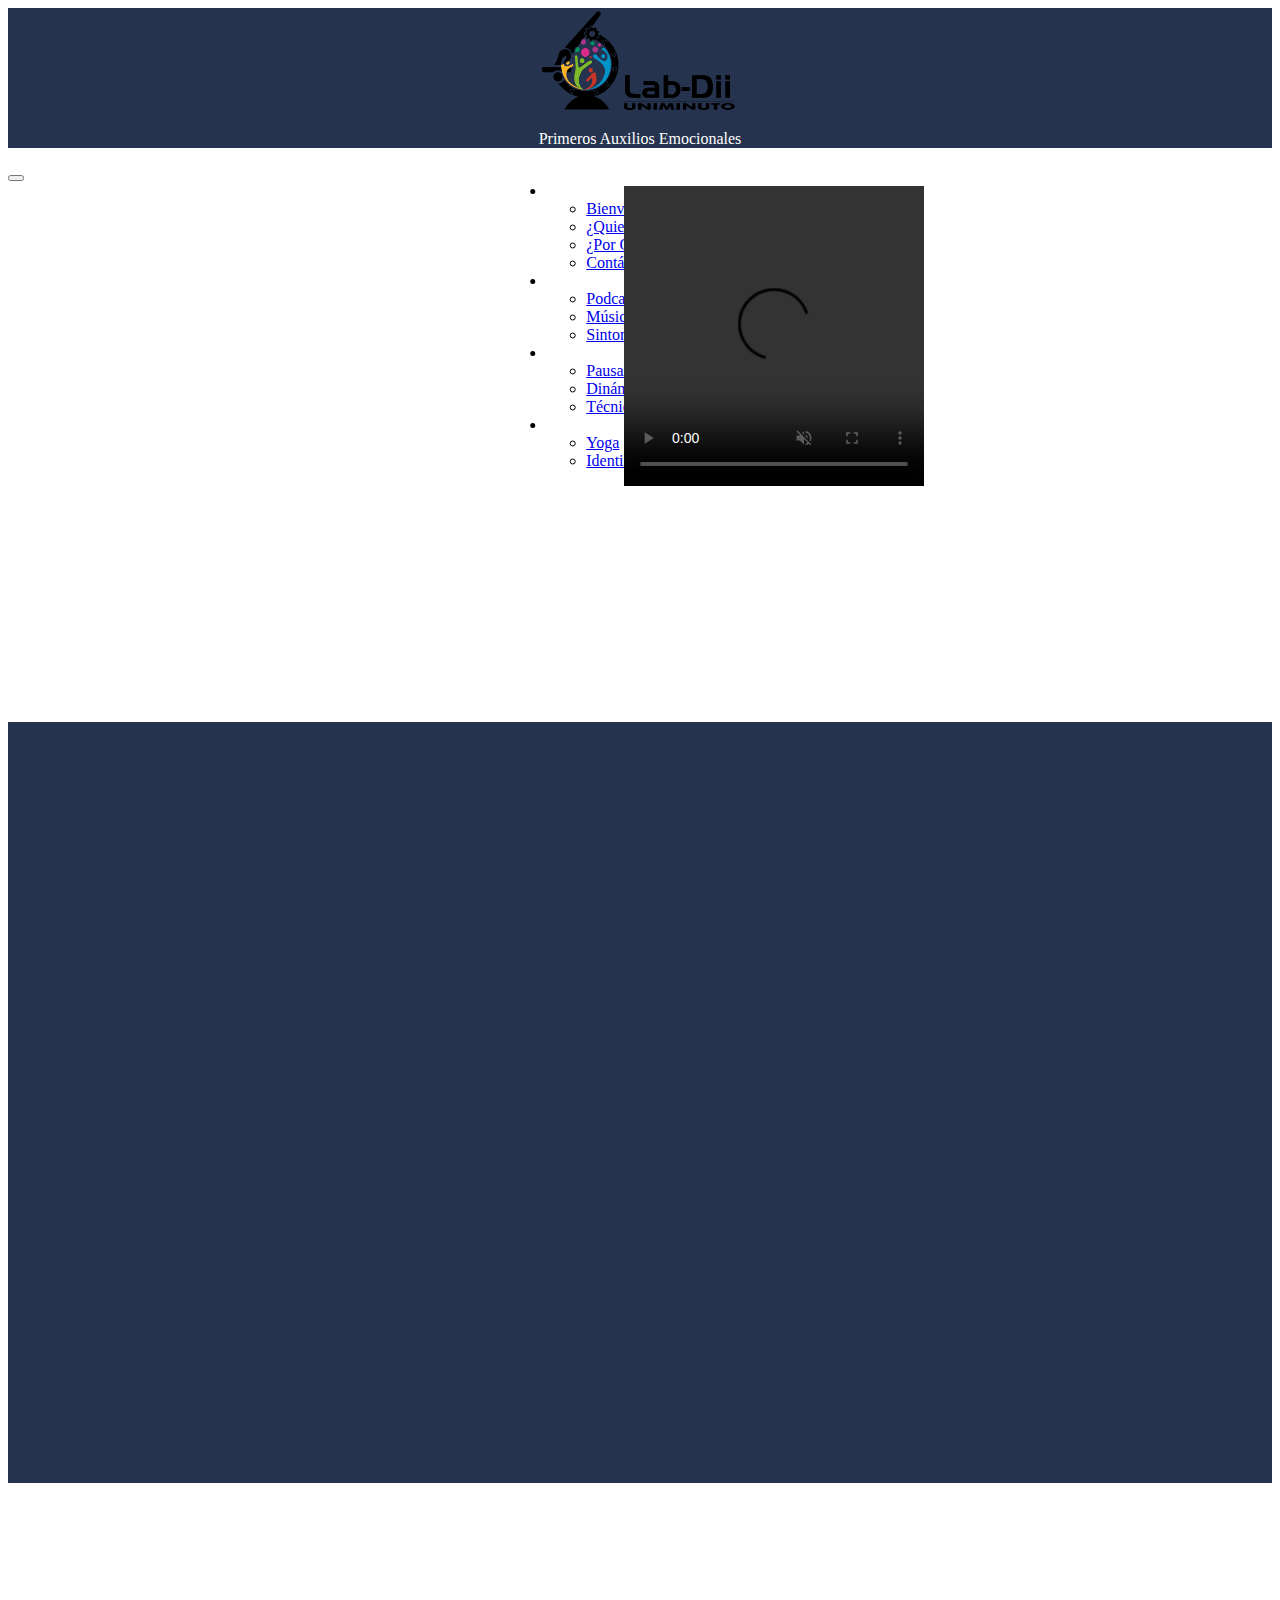
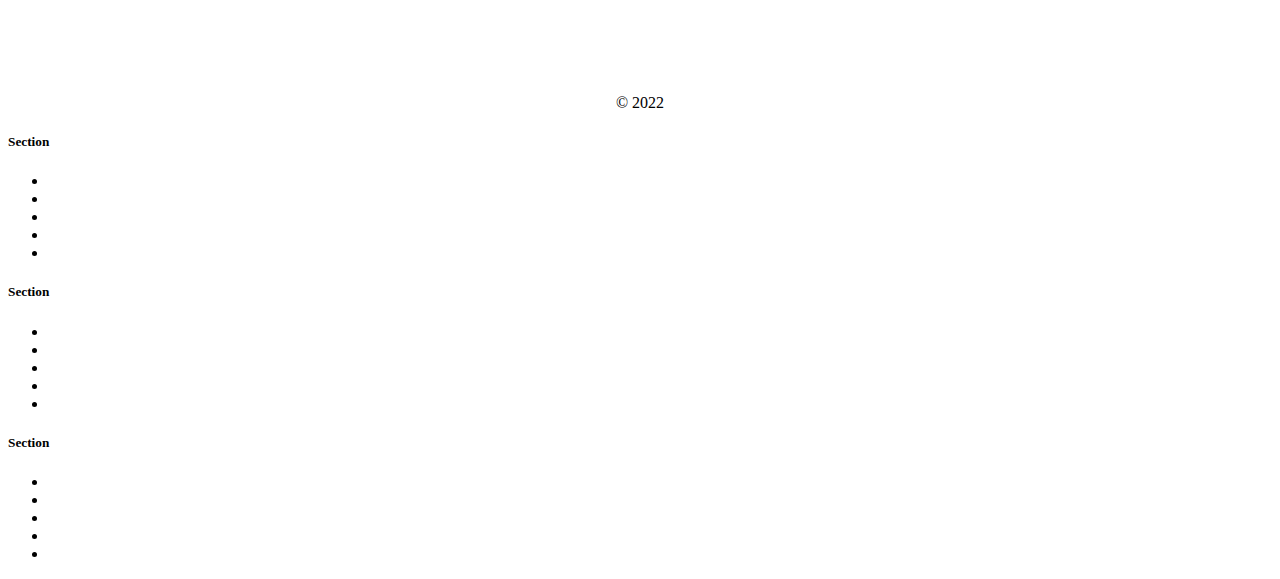
==== index.html @ 8271fe2d "implementación aos" ====
<!DOCTYPE html>
<html lang="en">

<head>

    <link rel="stylesheet" href="">
    <link rel="stylesheet" href="https://cdn.jsdelivr.net/npm/bootstrap@5.3.2/dist/css/bootstrap.min.css"
        integrity="sha384-T3c6CoIi6uLrA9TneNEoa7RxnatzjcDSCmG1MXxSR1GAsXEV/Dwwykc2MPK8M2HN" crossorigin="anonymous">
    <link href="https://unpkg.com/aos@2.3.1/dist/aos.css" rel="stylesheet">


    <meta charset="UTF-8">
    <meta name="viewport" content="width=device-width, initial-scale=1.0">

    <link rel="stylesheet" type="text/css" href="src/css/style.css">

    <title>Primeros Auxilios Emocionales</title>

</head>

<body>

    <!-- NavBar -->

    <nav class="navbar navbar-expand-lg bg-body-tertiary">
        <div class="container-fluid">

            <div class="container">
                <div class="row justify-content-center">
                    <a class="navbar-brand" href="#">
                        <img class="center" src="src/img/Logo.png" alt="PrimeroAuxiliosEmocionales">
                    </a>
                    <p class="navbar-brand">Primeros Auxilios Emocionales </p>
                </div>
            </div>

            <button class="navbar-toggler" type="button" data-bs-toggle="collapse"
                data-bs-target="#navbarSupportedContent" aria-controls="navbarSupportedContent" aria-expanded="false"
                aria-label="Toggle navigation">
                <span class="navbar-toggler-icon"></span>
            </button>


            <div class="collapse navbar-collapse" id="navbarSupportedContent">
                <ul class="navbar-nav me-auto mb-2 mb-lg-0">
                    <li class="nav-item dropdown">
                        <a class="nav-link dropdown-toggle" href="#" role="button" data-bs-toggle="dropdown"
                            aria-expanded="false">
                            Inicio
                        </a>
                        <ul class="dropdown-menu">
                            <li><a class="dropdown-item" href="#">Bienvenidos</a></li>
                            <li><a class="dropdown-item" href="#">¿Quienes Somos?</a></li>
                            <li><a class="dropdown-item" href="#">¿Por Qué?</a></li>
                            <li><a class="dropdown-item" href="#">Contáctenos</a></li>

                        </ul>
                    </li>

                    <li class="nav-item dropdown">
                        <a class="nav-link dropdown-toggle" href="#" role="button" data-bs-toggle="dropdown"
                            aria-expanded="false">
                            Terapia
                        </a>
                        <ul class="dropdown-menu">
                            <li><a class="dropdown-item" href="#">Podcats</a></li>
                            <li><a class="dropdown-item" href="#">Música</a></li>
                            <li><a class="dropdown-item" href="#">Sintonice su Emoción</a></li>
                        </ul>
                    </li>

                    <li class="nav-item dropdown">
                        <a class="nav-link dropdown-toggle" href="#" role="button" data-bs-toggle="dropdown"
                            aria-expanded="false">
                            Terapia Corporal
                        </a>
                        <ul class="dropdown-menu">
                            <li><a class="dropdown-item" href="#">Pausas Activas</a></li>
                            <li><a class="dropdown-item" href="#">Dinámicas Pedagógicas</a></li>
                            <li><a class="dropdown-item" href="#">Técnicas de relajación</a></li>
                        </ul>
                    </li>

                    <li class="nav-item dropdown">
                        <a class="nav-link dropdown-toggle" href="#" role="button" data-bs-toggle="dropdown"
                            aria-expanded="false">
                            Terapia Espiritual
                        </a>
                        <ul class="dropdown-menu">
                            <li><a class="dropdown-item" href="#">Yoga</a></li>
                            <li><a class="dropdown-item" href="#">Identificando mis Emociones</a></li>
                        </ul>
                    </li>
                </ul>
                <!-- <form class="d-flex" role="search">
                    <input class="form-control me-2" type="search" placeholder="Search" aria-label="Search">
                    <button class="btn btn-outline-success" type="submit">Search</button>
                </form> -->
            </div>
        </div>
    </nav>

    <!-- NavBar -->


    <!-- Banner -->


    <div class="row" id="sectionVideoHome">
        <div class="col-md-12">
            <video id="video" class="video1" autoplay muted controls loop class="d-block w-100">
                <source src="src/videos/VideoSalud.mp4" type="video/mp4">
            </video>
        </div>
    </div>


    <div class="row" id="sectionQuienesSomos">
        <div class="col-md-12">
            <h2 data-aos="fade-left" data-aos-offset="300" data-aos-easing="ease-in-sine" data-aos-duration="1500">
                ¿Quienes somos?
            </h2>
            <p data-aos="fade-right" data-aos-offset="300" data-aos-easing="ease-in-sine" data-aos-duration="2000">
                Lorem Ipsum es simplemente el texto de relleno de las imprentas y archivos de texto. Lorem Ipsum ha
                sido
                el texto de relleno estándar de las industrias desde el año 1500, cuando un impresor (N. del T.
                persona
                que se dedica a la imprenta) desconocido usó una galería de textos y los mezcló de tal manera que
                logró
                hacer un libro de textos especimen. No sólo sobrevivió 500 años, sino que tambien ingresó como texto
                de
                relleno en documentos electrónicos, quedando esencialmente igual al original. Fue popularizado en
                los
                60s con la creación de las hojas "Letraset", las cuales contenian pasajes de Lorem Ipsum, y más
                recientemente con software de autoedición, como por ejemplo Aldus PageMaker, el cual incluye
                versiones
                de Lorem Ipsum
            </p>
        </div>

    </div>
    <div class="row" id="seccionNormativaParticipantes">

        <div class="col-md-6" id="sectionNormatividad">
            <h2 data-aos="fade-left" data-aos-offset="300" data-aos-easing="ease-in-sine" data-aos-duration="1500">
                Normatividad</h2>
            <p data-aos="fade-left" data-aos="fade-left" data-aos-offset="300" data-aos-easing="ease-in-sine"
                data-aos-duration="2000">
                Lorem Ipsum es simplemente el texto de relleno de las imprentas y archivos de texto. Lorem Ipsum ha
                sido
                el texto de relleno estándar de las industrias desde el año 1500, cuando un impresor (N. del T.
                persona
                que se dedica a la imprenta) desconocido usó una galería de textos y los mezcló de tal manera que
                logró
                hacer un libro de textos especimen. No sólo sobrevivió 500 años, sino que tambien ingresó como texto
                de
                relleno en documentos electrónicos, quedando esencialmente igual al original. Fue popularizado en
                los
                60s con la creación de las hojas "Letraset", las cuales contenian pasajes de Lorem Ipsum, y más
                recientemente con software de autoedición, como por ejemplo Aldus PageMaker, el cual incluye
                versiones
                de Lorem Ipsum
            </p>
        </div>



        <div class="col-md-6" id="sectionParticipantes">
            <h2 data-aos="fade-right" data-aos-offset="300" data-aos-easing="ease-in-sine" data-aos-duration="1500">
                Participantes</h2>
            <div id="carouselExampleControls" class="carousel" data-aos="fade-right" data-aos-offset="300"
                data-aos-easing="ease-in-sine" data-aos-duration="2000">
                <div class="carousel-inner">
                    <div class="carousel-item active">
                        <div class="card">
                            <div class="img-wrapper"><img src="src/img/LunaSalome.jpeg" class="d-block w-100" alt="...">
                            </div>
                            <div class="card-body">
                                <h5 class="card-title">Luna Salomé García Reyes</h5>
                                <p class="card-text">Some quick example text to build on the card title and make up
                                    the
                                    bulk of the
                                    card's content.</p>
                                <a href="#" class="btn btn-primary">Conóceme.</a>
                            </div>
                        </div>
                    </div>
                    <div class="carousel-item">
                        <div class="card">
                            <div class="img-wrapper"><img src="src/img/Carolina Pico Pico.jpeg" class="d-block w-100"
                                    alt="..."> </div>
                            <div class="card-body">
                                <h5 class="card-title">Card title 2</h5>
                                <p class="card-text">Some quick example text to build on the card title and make up
                                    the
                                    bulk of the
                                    card's content.</p>
                                <a href="#" class="btn btn-primary">Go somewhere</a>
                            </div>
                        </div>
                    </div>
                    <div class="carousel-item">
                        <div class="card">
                            <div class="img-wrapper"><img src="src/img/JhonJoseGañanLengua.jpeg" class="d-block w-100"
                                    alt="..."> </div>
                            <div class="card-body">
                                <h5 class="card-title">Card title 3</h5>
                                <p class="card-text">Some quick example text to build on the card title and make up
                                    the
                                    bulk of the
                                    card's content.</p>
                                <a href="#" class="btn btn-primary">Go somewhere</a>
                            </div>
                        </div>
                    </div>
                    <div class="carousel-item">
                        <div class="card">
                            <div class="img-wrapper"><img src="src/img/José De La Cruz Cuero Guependo.jpeg"
                                    class="d-block w-100" alt="..."> </div>
                            <div class="card-body">
                                <h5 class="card-title">Card title 4</h5>
                                <p class="card-text">Some quick example text to build on the card title and make up
                                    the
                                    bulk of the
                                    card's content.</p>
                                <a href="#" class="btn btn-primary">Go somewhere</a>
                            </div>
                        </div>
                    </div>
                    <div class="carousel-item">
                        <div class="card">
                            <div class="img-wrapper"><img src="src/img/Myriam Gissela Beltrán Pérez.jpeg"
                                    class="d-block w-100" alt="..."> </div>
                            <div class="card-body">
                                <h5 class="card-title">Card title 5</h5>
                                <p class="card-text">Some quick example text to build on the card title and make up
                                    the
                                    bulk of the
                                    card's content.</p>
                                <a href="#" class="btn btn-primary">Go somewhere</a>
                            </div>
                        </div>
                    </div>
                    <div class="carousel-item">
                        <div class="card">
                            <div class="img-wrapper"><img src="src/img/Nora Ercilia Salazar Hurtado..jpeg"
                                    class="d-block w-100" alt="..."> </div>
                            <div class="card-body">
                                <h5 class="card-title">Card title 6</h5>
                                <p class="card-text">Some quick example text to build on the card title and make up
                                    the
                                    bulk of the
                                    card's content.</p>
                                <a href="#" class="btn btn-primary">Go somewhere</a>
                            </div>
                        </div>
                    </div>
                    <div class="carousel-item">
                        <div class="card">
                            <div class="img-wrapper"><img src="src/img/RosarioRuiz.jpeg" class="d-block w-100"
                                    alt="..."> </div>
                            <div class="card-body">
                                <h5 class="card-title">Card title 7</h5>
                                <p class="card-text">Some quick example text to build on the card title and make up
                                    the
                                    bulk of the
                                    card's content.</p>
                                <a href="#" class="btn btn-primary">Go somewhere</a>
                            </div>
                        </div>
                    </div>
                    <div class="carousel-item">
                        <div class="card">
                            <div class="img-wrapper"><img src="src/img/Tatiana Angarita Mejía.jpeg"
                                    class="d-block w-100" alt="..."> </div>
                            <div class="card-body">
                                <h5 class="card-title">Card title 8</h5>
                                <p class="card-text">Some quick example text to build on the card title and make up
                                    the
                                    bulk of the
                                    card's content.</p>
                                <a href="#" class="btn btn-primary">Go somewhere</a>
                            </div>
                        </div>
                    </div>
                </div>
                <button class="carousel-control-prev" type="button" data-bs-target="#carouselExampleControls"
                    data-bs-slide="prev">
                    <span class="carousel-control-prev-icon" aria-hidden="true"></span>
                    <span class="visually-hidden">Previous</span>
                </button>
                <button class="carousel-control-next" type="button" data-bs-target="#carouselExampleControls"
                    data-bs-slide="next">
                    <span class="carousel-control-next-icon" aria-hidden="true"></span>
                    <span class="visually-hidden">Next</span>
                </button>
            </div>
        </div>
    </div>

    <div class="row" id="seccionNoticiasInterculturales">
        <div class="col-md-12">
            <h2 data-aos="fade-right" data-aos-offset="300" data-aos-easing="ease-in-sine" data-aos-duration="1500">
                Noticias interculturales</h2>
            <p data-aos="fade-right" data-aos-offset="300" data-aos-easing="ease-in-sine" data-aos-duration="2000">
                Lorem ipsum dolor sit amet consectetur adipisicing elit. Neque, quia! Numquam quae illum
                perspiciatis.
                Adipisci labore veniam ex vero modi, explicabo aspernatur nulla, dolorum esse, dolor temporibus fuga
                facilis. Repudiandae.</p>
        </div>
    </div>






    <!-- Footer -->
    <div class="container">
        <footer class="row row-cols-1 row-cols-sm-2 row-cols-md-5 py-5 my-5 border-top">
            <div class="col mb-3">
                <a href="/" class="d-flex align-items-center mb-3 link-dark text-decoration-none">
                    <svg class="bi me-2" width="40" height="32">
                        <use xlink:href="#bootstrap"></use>
                    </svg>
                </a>
                <p class="text-muted">© 2022</p>
            </div>

            <div class="col mb-3">

            </div>

            <div class="col mb-3">
                <h5>Section</h5>
                <ul class="nav flex-column">
                    <li class="nav-item mb-2"><a href="#" class="nav-link p-0 text-muted">Home</a></li>
                    <li class="nav-item mb-2"><a href="#" class="nav-link p-0 text-muted">Features</a></li>
                    <li class="nav-item mb-2"><a href="#" class="nav-link p-0 text-muted">Pricing</a></li>
                    <li class="nav-item mb-2"><a href="#" class="nav-link p-0 text-muted">FAQs</a></li>
                    <li class="nav-item mb-2"><a href="#" class="nav-link p-0 text-muted">About</a></li>
                </ul>
            </div>

            <div class="col mb-3">
                <h5>Section</h5>
                <ul class="nav flex-column">
                    <li class="nav-item mb-2"><a href="#" class="nav-link p-0 text-muted">Home</a></li>
                    <li class="nav-item mb-2"><a href="#" class="nav-link p-0 text-muted">Features</a></li>
                    <li class="nav-item mb-2"><a href="#" class="nav-link p-0 text-muted">Pricing</a></li>
                    <li class="nav-item mb-2"><a href="#" class="nav-link p-0 text-muted">FAQs</a></li>
                    <li class="nav-item mb-2"><a href="#" class="nav-link p-0 text-muted">About</a></li>
                </ul>
            </div>

            <div class="col mb-3">
                <h5>Section</h5>
                <ul class="nav flex-column">
                    <li class="nav-item mb-2"><a href="#" class="nav-link p-0 text-muted">Home</a></li>
                    <li class="nav-item mb-2"><a href="#" class="nav-link p-0 text-muted">Features</a></li>
                    <li class="nav-item mb-2"><a href="#" class="nav-link p-0 text-muted">Pricing</a></li>
                    <li class="nav-item mb-2"><a href="#" class="nav-link p-0 text-muted">FAQs</a></li>
                    <li class="nav-item mb-2"><a href="#" class="nav-link p-0 text-muted">About</a></li>
                </ul>
            </div>
        </footer>
    </div>
    <!-- Footer -->


    <!-- <script src="https://code.jquery.com/jquery-3.7.1.slim.min.js"> -->

    <script src="https://code.jquery.com/jquery-3.6.0.js"
        integrity="sha256-H+K7U5CnXl1h5ywQfKtSj8PCmoN9aaq30gDh27Xc0jk=" crossorigin="anonymous"></script>
    </script>
    <script src="https://cdn.jsdelivr.net/npm/@popperjs/core@2.5.4/dist/umd/popper.min.js"></script>
    <script src="https://cdn.jsdelivr.net/npm/bootstrap@5.3.2/dist/js/bootstrap.min.js"
        integrity="sha384-BBtl+eGJRgqQAUMxJ7pMwbEyER4l1g+O15P+16Ep7Q9Q+zqX6gSbd85u4mG4QzX+"
        crossorigin="anonymous"></script>
    <script src="https://unpkg.com/aos@2.3.1/dist/aos.js"></script>

    <script src="src/js/jquery.js"></script>

    <script type="text/javascript">


        $(document).ready(() => {
            var multipleCardCarousel = document.querySelector(
                "#carouselExampleControls"
            );
            if (window.matchMedia("(min-width: 768px)").matches) {
                var carousel = new bootstrap.Carousel(multipleCardCarousel, {
                    interval: false,
                });
                var carouselWidth = $(".carousel-inner")[0].scrollWidth;
                var cardWidth = $(".carousel-item").width();
                var scrollPosition = 0;
                $("#carouselExampleControls .carousel-control-next").on("click", function () {
                    if (scrollPosition < carouselWidth - cardWidth * 4) {
                        scrollPosition += cardWidth;
                        $("#carouselExampleControls .carousel-inner").animate(
                            { scrollLeft: scrollPosition },
                            600
                        );
                    }
                });
                $("#carouselExampleControls .carousel-control-prev").on("click", function () {
                    if (scrollPosition > 0) {
                        scrollPosition -= cardWidth;
                        $("#carouselExampleControls .carousel-inner").animate(
                            { scrollLeft: scrollPosition },
                            600
                        );
                    }
                });
            } else {
                $(multipleCardCarousel).addClass("slide");
            }


            // initialization of aos
            AOS.init({
                duration: 650,
                once: true
            });

        });





    </script>

</body>

</html>
---- src/css/style.css ----
.navbar-nav {
    float: left;
    margin: 0;
    left: 50%;
    transform: translatex(-50%);
    position: relative;
}

.container-fluid {
    background: #25334E;
    height: 140px;
}

.bg-body-tertiary {
    --bs-bg-opacity: 1;
    background-color: #25334E !important;
}

a.nav-link.dropdown-toggle {
    color: #fff;
}

a.nav-link {
    color: #fff;
}


a.dropdown-item:hover {
    color: #ce6854;
    background-color: #02010100;
}

.nav-link:focus,
.nav-link:hover {
    color: #ce6854;
}

a.navbar-brand img {
    width: 100%;
    max-width: 215px;
}


.navbar-nav .nav-link.show {
    color: #ce6854 !important;
}

.navbar-brand-centered {
    position: absolute;
    left: 50%;
    transform: translateX(-50%);
}

.center {
    margin-left: auto;
    margin-right: auto;
    display: block;
}

p.navbar-brand {
    text-align: center;
    color: #fff;
}

p.navbar-brand:hover {
    color: #fff;
}


video {
    max-height: 550px;
    min-height: 300px !important;
    margin: 0 auto;
    display: flex;
    max-width: 100%;
}


div#sectionVideoHome {
    margin: 3% 0% 3% 0%;
}

.carousel-inner {
    padding: 1em;
}

.card {
    margin: 0 0.5em;
    box-shadow: 2px 6px 8px 0 rgba(22, 22, 26, 0.18);
    border: none;
    border-radius: 15px;
}

.carousel-control-prev,
.carousel-control-next {
    background-color: #e1e1e1;
    width: 6vh;
    height: 6vh;
    border-radius: 50%;
    top: 50%;
    transform: translateY(-50%);
}

@media (min-width: 768px) {
    .carousel-item {
        margin-right: 0;
        flex: 0 0 33.333333%;
        display: block;
    }

    .carousel-inner {
        display: flex;
    }
}

.card .img-wrapper {
    max-width: 100%;
    height: 13em;
    display: flex;
    justify-content: center;
    align-items: center;
}

.card img {
    max-height: 100%;
}

.img-wrapper img {
    border-radius: 15px;
}

@media (max-width: 767px) {
    .card .img-wrapper {
        height: 17em;
    }
}

h2,
p {
    text-align: center;
}

div#sectionQuienesSomos,
div#sectionNormatividad,
div#sectionParticipantes {
    margin-top: 3%;
}

.card-body h5 a {
    text-align: center;
    color: #ce6854;
}

a.btn.btn-primary {
    background-color: #ce6854;
}

.btn-primary {
    --bs-btn-color: #fff;
    --bs-btn-bg: #ce6854;
    --bs-btn-border-color: #ce6854;
    --bs-btn-hover-color: #fff;
    --bs-btn-hover-bg: #ce6854;
    --bs-btn-hover-border-color: #ce6854;
    --bs-btn-focus-shadow-rgb: 49, 132, 253;
    --bs-btn-active-color: #fff;
    --bs-btn-active-bg: #ce6854;
    --bs-btn-active-border-color: #ce6854;
    --bs-btn-active-shadow: inset 0 3px 5px rgba(0, 0, 0, 0.125);
    --bs-btn-disabled-color: #fff;
    --bs-btn-disabled-bg: #ce6854;
    --bs-btn-disabled-border-color: #ce6854;
}

div#seccionNormativaParticipantes {
    background-color: #25334E;
    margin: 3% 0% 3% 0%;
}

div#seccionNoticiasInterculturales {
    margin: 3%;
}

div#sectionQuienesSomos {
    margin: 3%;
}


div#seccionNormativaParticipantes p {
    color: #fff;
    padding: 4% 10%;
}

div#seccionNormativaParticipantes h2 {
    color: #fff;
}

div#seccionNormativaParticipantes h5 {
    color: #ce6854;
    text-align: center;
}

p.card-text {
    color: black !important;
}


/* Carrousel */

.card-body {
    max-height: 300px;
}

.carousel-control-prev,
.carousel-control-next {
    background-color: #ce6854;
    width: 4vh;
    height: 4vh;
    border-radius: 50%;
    top: 50%;
    transform: translateY(-50%);
}

/* Carrousel */

/* quienes somos section */

div#sectionQuienesSomos p {
    padding-left: 3%;
    padding-right: 3%;
    padding-top: 2%;
}

/* quienes somos section */
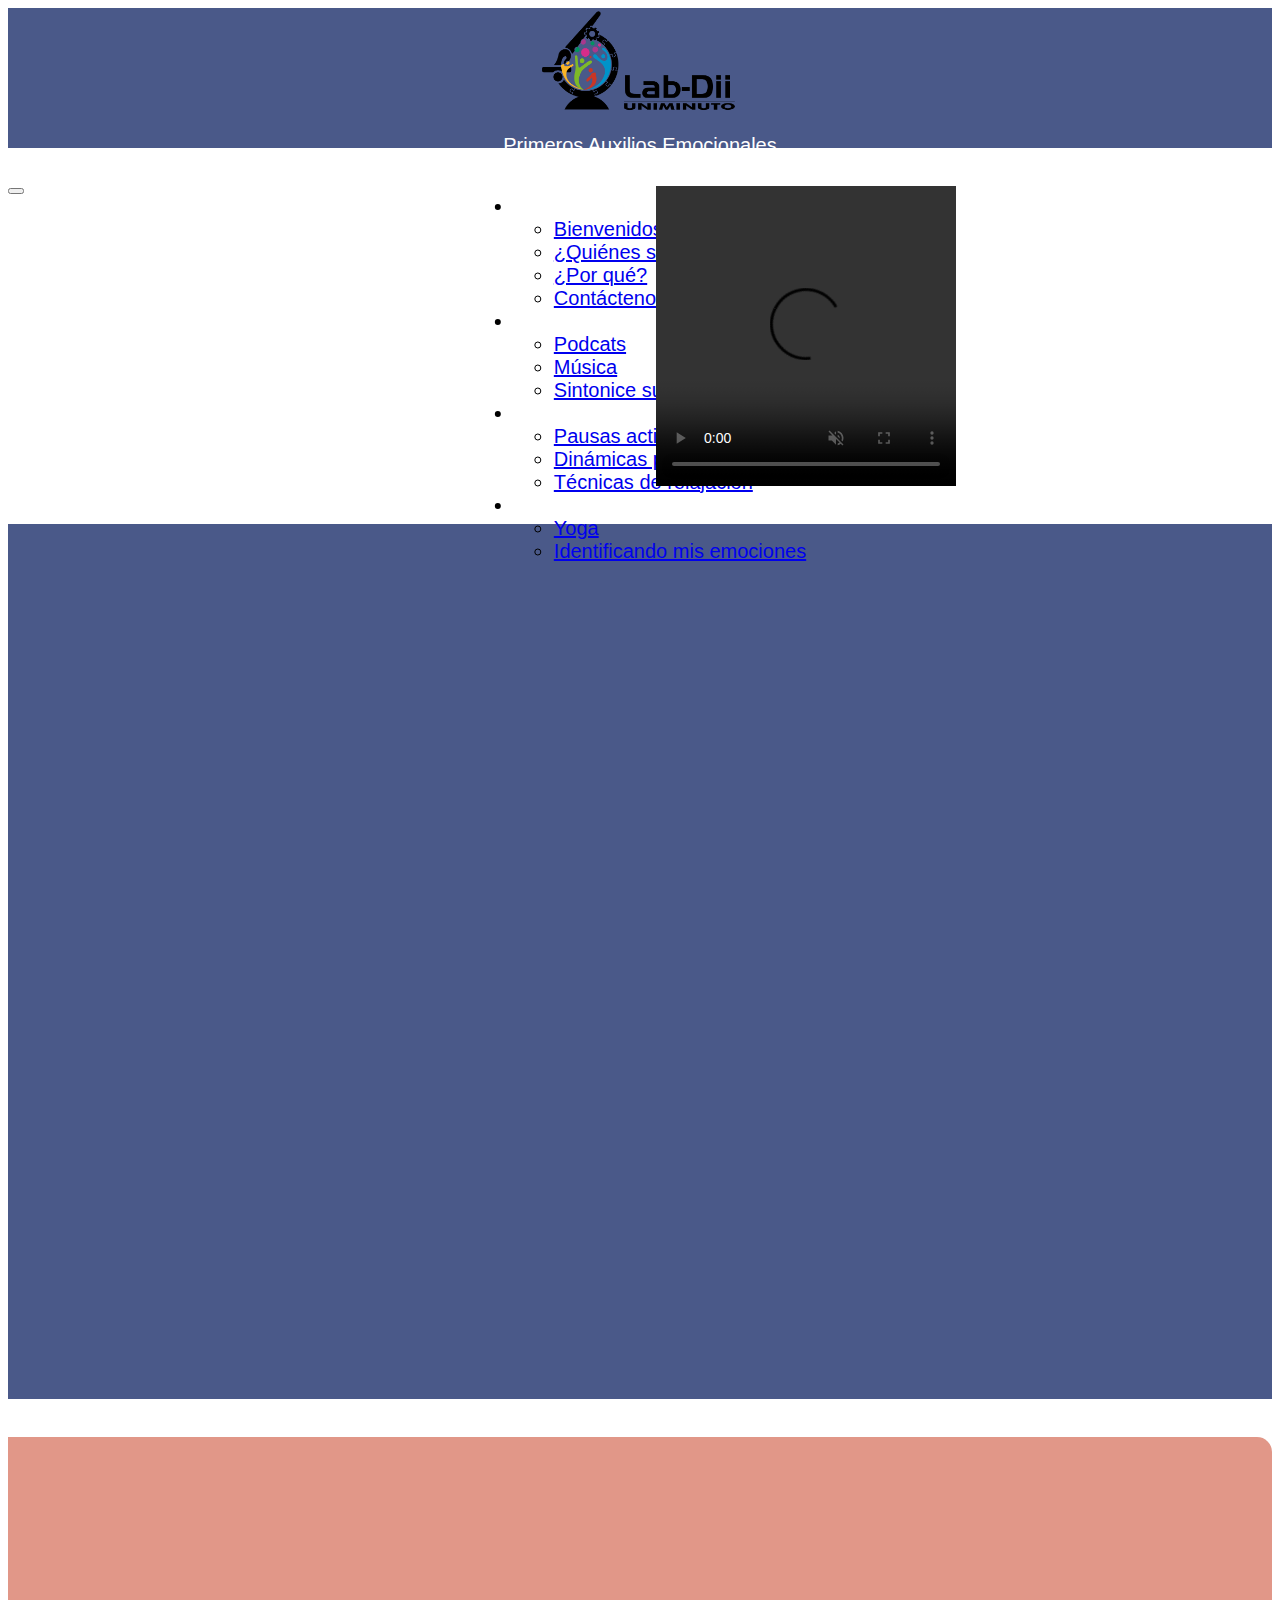
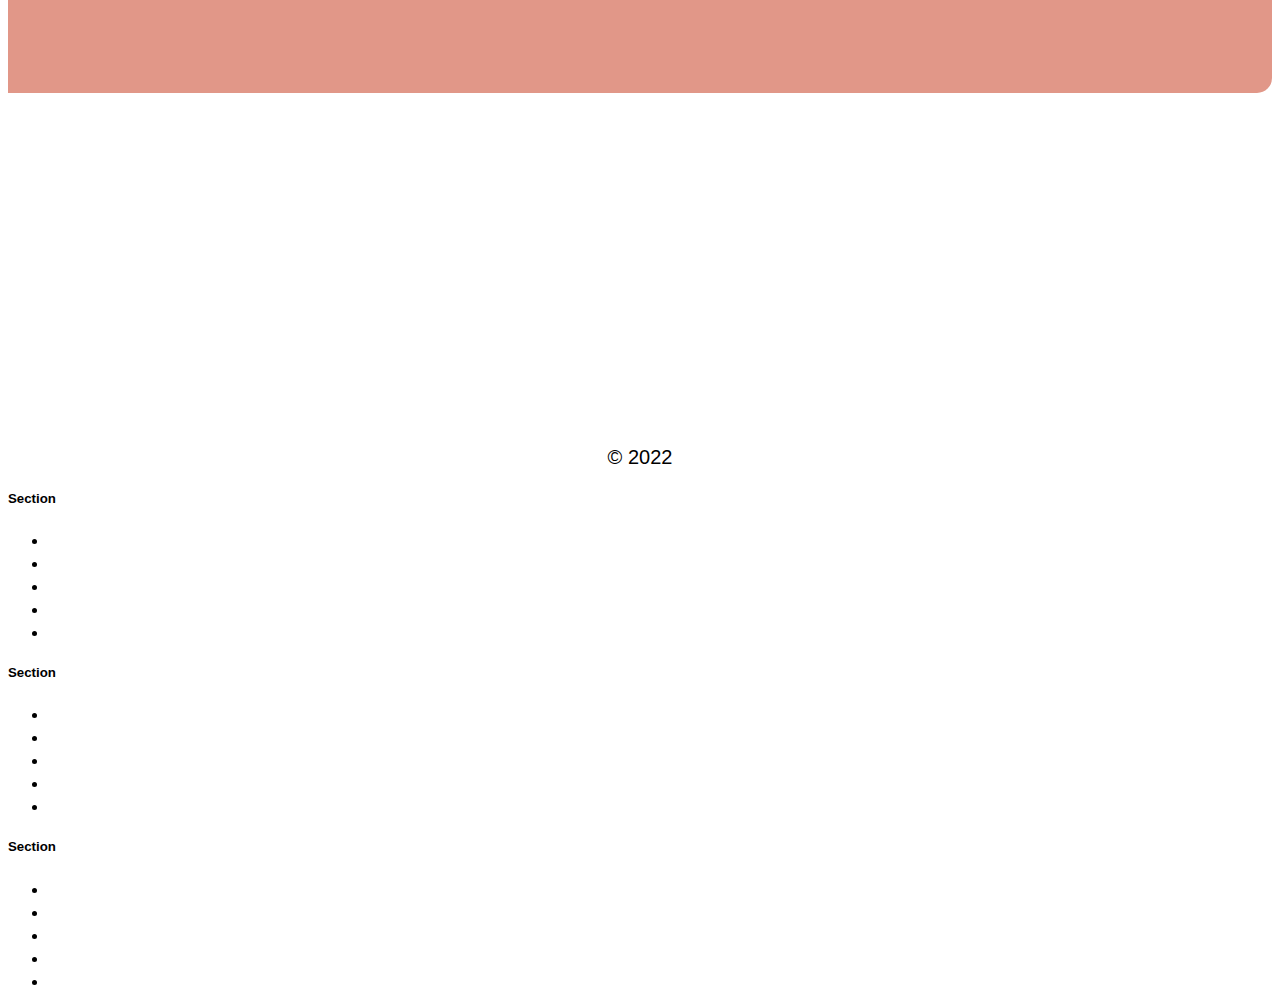
==== commit 407ee188: "implementacion nuevas pages" ====
--- a/index.html
+++ b/index.html
@@ -7,6 +7,9 @@
     <link rel="stylesheet" href="https://cdn.jsdelivr.net/npm/bootstrap@5.3.2/dist/css/bootstrap.min.css"
         integrity="sha384-T3c6CoIi6uLrA9TneNEoa7RxnatzjcDSCmG1MXxSR1GAsXEV/Dwwykc2MPK8M2HN" crossorigin="anonymous">
     <link href="https://unpkg.com/aos@2.3.1/dist/aos.css" rel="stylesheet">
+
+    <link href="https://fonts.cdnfonts.com/css/garamond" rel="stylesheet">
+
 
 
     <meta charset="UTF-8">
@@ -49,9 +52,9 @@
                             Inicio
                         </a>
                         <ul class="dropdown-menu">
-                            <li><a class="dropdown-item" href="#">Bienvenidos</a></li>
-                            <li><a class="dropdown-item" href="#">¿Quienes Somos?</a></li>
-                            <li><a class="dropdown-item" href="#">¿Por Qué?</a></li>
+                            <li><a class="dropdown-item" href="#sectionVideoHome">Bienvenidos</a></li>
+                            <li><a class="dropdown-item" href="#sectionQuienesSomos">¿Quiénes somos?</a></li>
+                            <li><a class="dropdown-item" href="#">¿Por qué?</a></li>
                             <li><a class="dropdown-item" href="#">Contáctenos</a></li>
 
                         </ul>
@@ -60,23 +63,23 @@
                     <li class="nav-item dropdown">
                         <a class="nav-link dropdown-toggle" href="#" role="button" data-bs-toggle="dropdown"
                             aria-expanded="false">
-                            Terapia
+                            Terapia auditiva
                         </a>
                         <ul class="dropdown-menu">
-                            <li><a class="dropdown-item" href="#">Podcats</a></li>
-                            <li><a class="dropdown-item" href="#">Música</a></li>
-                            <li><a class="dropdown-item" href="#">Sintonice su Emoción</a></li>
+                            <li><a class="dropdown-item" href="pages/podcast.html">Podcats</a></li>
+                            <li><a class="dropdown-item" href="pages/musica.html">Música</a></li>
+                            <li><a class="dropdown-item" href="#">Sintonice su emoción</a></li>
                         </ul>
                     </li>
 
                     <li class="nav-item dropdown">
                         <a class="nav-link dropdown-toggle" href="#" role="button" data-bs-toggle="dropdown"
                             aria-expanded="false">
-                            Terapia Corporal
+                            Terapia corporal
                         </a>
                         <ul class="dropdown-menu">
-                            <li><a class="dropdown-item" href="#">Pausas Activas</a></li>
-                            <li><a class="dropdown-item" href="#">Dinámicas Pedagógicas</a></li>
+                            <li><a class="dropdown-item" href="#">Pausas activas</a></li>
+                            <li><a class="dropdown-item" href="#">Dinámicas pedagógicas</a></li>
                             <li><a class="dropdown-item" href="#">Técnicas de relajación</a></li>
                         </ul>
                     </li>
@@ -84,11 +87,11 @@
                     <li class="nav-item dropdown">
                         <a class="nav-link dropdown-toggle" href="#" role="button" data-bs-toggle="dropdown"
                             aria-expanded="false">
-                            Terapia Espiritual
+                            Terapia espiritual
                         </a>
                         <ul class="dropdown-menu">
                             <li><a class="dropdown-item" href="#">Yoga</a></li>
-                            <li><a class="dropdown-item" href="#">Identificando mis Emociones</a></li>
+                            <li><a class="dropdown-item" href="#">Identificando mis emociones</a></li>
                         </ul>
                     </li>
                 </ul>
@@ -115,7 +118,7 @@
     </div>
 
 
-    <div class="row" id="sectionQuienesSomos">
+    <!-- <div class="row" id="sectionQuienesSomos">
         <div class="col-md-12">
             <h2 data-aos="fade-left" data-aos-offset="300" data-aos-easing="ease-in-sine" data-aos-duration="1500">
                 ¿Quienes somos?
@@ -138,12 +141,13 @@
             </p>
         </div>
 
-    </div>
-    <div class="row" id="seccionNormativaParticipantes">
+    </div> -->
+
+    <div class="row" id="seccionQuienesSomosParticipantes">
 
         <div class="col-md-6" id="sectionNormatividad">
             <h2 data-aos="fade-left" data-aos-offset="300" data-aos-easing="ease-in-sine" data-aos-duration="1500">
-                Normatividad</h2>
+                ¿Quiénes somos?</h2>
             <p data-aos="fade-left" data-aos="fade-left" data-aos-offset="300" data-aos-easing="ease-in-sine"
                 data-aos-duration="2000">
                 Lorem Ipsum es simplemente el texto de relleno de las imprentas y archivos de texto. Lorem Ipsum ha
@@ -298,8 +302,18 @@
         </div>
     </div>
 
-    <div class="row" id="seccionNoticiasInterculturales">
-        <div class="col-md-12">
+    <div class="row" id="seccionNoticiasInterculturalesNormativas">
+
+        <div class="col-md-6" id="seccionNormativas">
+            <h2 data-aos="fade-right" data-aos-offset="300" data-aos-easing="ease-in-sine" data-aos-duration="1500">
+                Normativas</h2>
+            <p data-aos="fade-right" data-aos-offset="300" data-aos-easing="ease-in-sine" data-aos-duration="2000">
+                Lorem ipsum dolor sit amet consectetur adipisicing elit. Neque, quia! Numquam quae illum
+                perspiciatis.
+                Adipisci labore veniam ex vero modi, explicabo aspernatur nulla, dolorum esse, dolor temporibus fuga
+                facilis. Repudiandae.</p>
+        </div>
+        <div class="col-md-6">
             <h2 data-aos="fade-right" data-aos-offset="300" data-aos-easing="ease-in-sine" data-aos-duration="1500">
                 Noticias interculturales</h2>
             <p data-aos="fade-right" data-aos-offset="300" data-aos-easing="ease-in-sine" data-aos-duration="2000">
--- a/src/css/style.css
+++ b/src/css/style.css
@@ -1,3 +1,31 @@
+h2 {
+    font-family: 'Garamond', sans-serif;
+}
+
+h1 {
+    font-family: 'Garamond', sans-serif;
+}
+
+h5 {
+    font-family: 'Garamond', sans-serif;
+}
+
+a {
+    font-family: 'Garamond', sans-serif;
+    font-size: 20px;
+}
+
+li.nav-item.dropdown {
+    font-family: 'Garamond', sans-serif;
+    font-size: 20px;
+}
+
+p {
+    font-family: 'Garamond', sans-serif;
+    font-size: 20px;
+}
+
+
 .navbar-nav {
     float: left;
     margin: 0;
@@ -7,13 +35,13 @@
 }
 
 .container-fluid {
-    background: #25334E;
+    background: #4a5989;
     height: 140px;
 }
 
 .bg-body-tertiary {
     --bs-bg-opacity: 1;
-    background-color: #25334E !important;
+    background-color: #4a5989 !important;
 }
 
 a.nav-link.dropdown-toggle {
@@ -75,7 +103,7 @@
     max-width: 100%;
 }
 
-
+/* change */
 div#sectionVideoHome {
     margin: 3% 0% 3% 0%;
 }
@@ -172,8 +200,8 @@
     --bs-btn-disabled-border-color: #ce6854;
 }
 
-div#seccionNormativaParticipantes {
-    background-color: #25334E;
+div#seccionQuienesSomosParticipantes {
+    background-color: #4a5989;
     margin: 3% 0% 3% 0%;
 }
 
@@ -186,16 +214,16 @@
 }
 
 
-div#seccionNormativaParticipantes p {
+div#seccionQuienesSomosParticipantes p {
     color: #fff;
     padding: 4% 10%;
 }
 
-div#seccionNormativaParticipantes h2 {
-    color: #fff;
-}
-
-div#seccionNormativaParticipantes h5 {
+div#seccionQuienesSomosParticipantes h2 {
+    color: #fff;
+}
+
+div#seccionQuienesSomosParticipantes h5 {
     color: #ce6854;
     text-align: center;
 }
@@ -231,4 +259,26 @@
     padding-top: 2%;
 }
 
-/* quienes somos section */+/* quienes somos section */
+
+/* normativa sections */
+
+div#seccionNormativas {
+    background: #e19788;
+    border: 69px;
+    border-radius: 0px 15px 15px 0px;
+}
+
+h2 {
+    font-weight: bold
+}
+
+div#seccionNoticiasInterculturalesNormativas p {
+    padding: 4% 10%;
+}
+
+div#seccionNoticiasInterculturalesNormativas h2 {
+    padding-top: 3%;
+}
+
+/* normativa sections */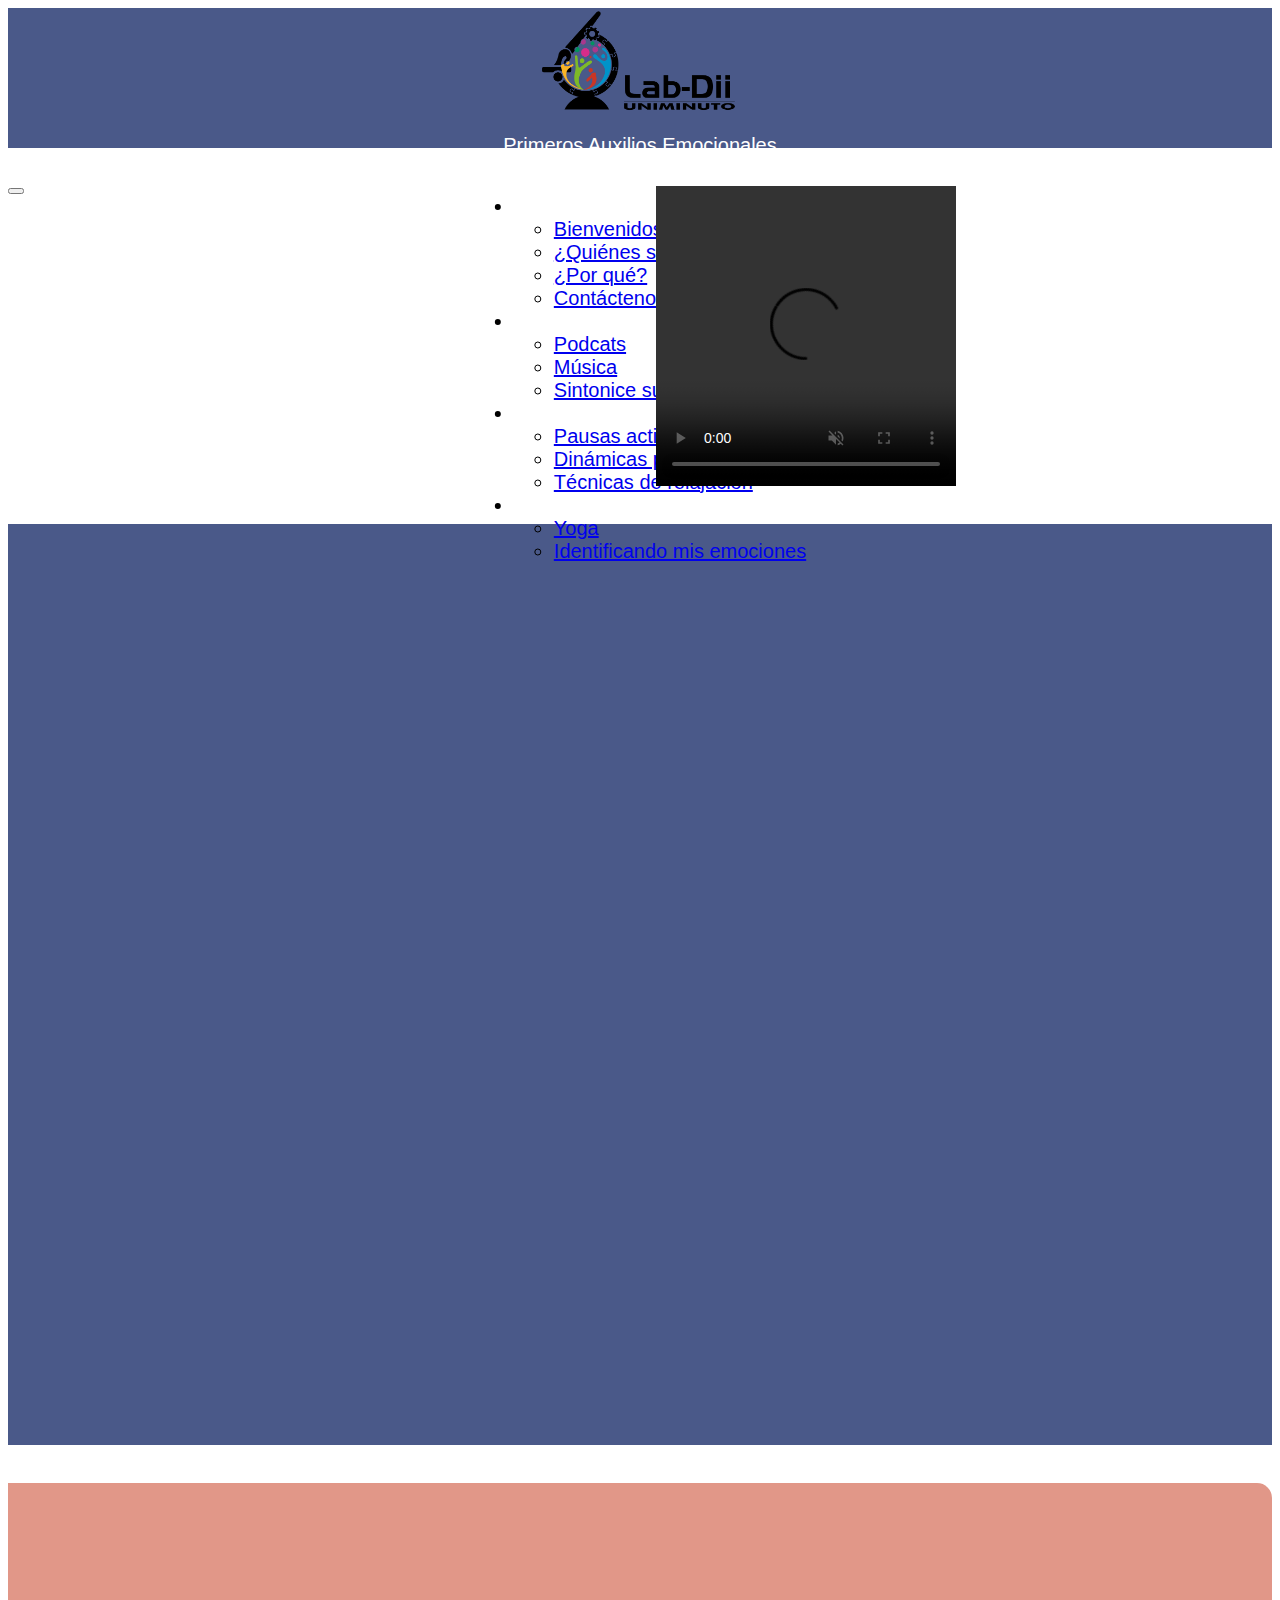
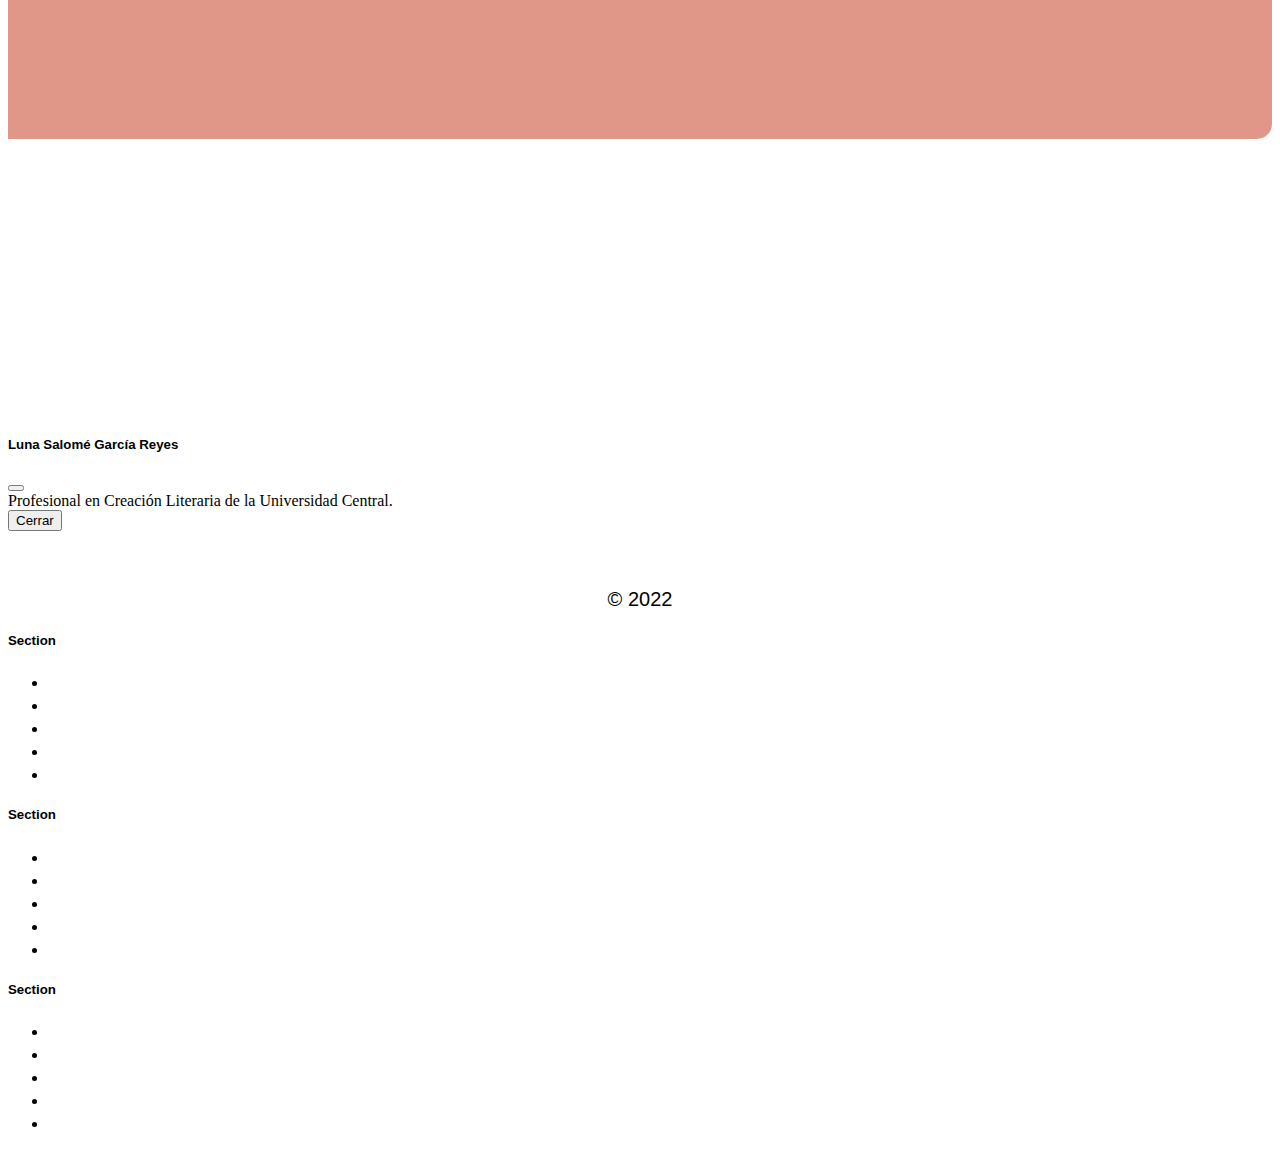
==== commit 8ccde450: "Carga de contenido musical y modal" ====
--- a/index.html
+++ b/index.html
@@ -181,11 +181,14 @@
                             </div>
                             <div class="card-body">
                                 <h5 class="card-title">Luna Salomé García Reyes</h5>
-                                <p class="card-text">Some quick example text to build on the card title and make up
-                                    the
-                                    bulk of the
-                                    card's content.</p>
-                                <a href="#" class="btn btn-primary">Conóceme.</a>
+                                <p class="card-text">Profesional en Creación Literaria de la Universidad Central.</p>
+
+                                <button type="button" class="btn btn-primary" data-bs-toggle="modal"
+                                    data-bs-target="#modalLunaSalome">
+                                    Conóceme
+                                </button>
+
+                                <!-- <a href="#" class="btn btn-primary">Conóceme.</a> -->
                             </div>
                         </div>
                     </div>
@@ -237,11 +240,8 @@
                                     class="d-block w-100" alt="..."> </div>
                             <div class="card-body">
                                 <h5 class="card-title">Card title 5</h5>
-                                <p class="card-text">Some quick example text to build on the card title and make up
-                                    the
-                                    bulk of the
-                                    card's content.</p>
-                                <a href="#" class="btn btn-primary">Go somewhere</a>
+                                <p class="card-text">Licenciada en Pedagogía Infantil</p>
+                                <a href="#" class="btn btn-primary">Cónoceme</a>
                             </div>
                         </div>
                     </div>
@@ -323,6 +323,29 @@
                 facilis. Repudiandae.</p>
         </div>
     </div>
+
+
+    <!-- Modales -->
+
+    <div class="modal fade" id="modalLunaSalome" tabindex="-1" aria-labelledby="modalLunaSalomeLabel"
+        aria-hidden="true">
+        <div class="modal-dialog">
+            <div class="modal-content">
+                <div class="modal-header">
+                    <h5 class="modal-title" id="exampleModalLabel">Luna Salomé García Reyes</h5>
+                    <button type="button" class="btn-close" data-bs-dismiss="modal" aria-label="Close"></button>
+                </div>
+                <div class="modal-body">
+                    Profesional en Creación Literaria de la Universidad Central.
+                </div>
+                <div class="modal-footer">
+                    <button type="button" class="btn btn-primary">Cerrar</button>
+                </div>
+            </div>
+        </div>
+    </div>
+    <!-- Modales -->
+
 
 
 
--- a/src/css/style.css
+++ b/src/css/style.css
@@ -216,7 +216,8 @@
 
 div#seccionQuienesSomosParticipantes p {
     color: #fff;
-    padding: 4% 10%;
+    padding: 4% 4%;
+    text-align: justify;
 }
 
 div#seccionQuienesSomosParticipantes h2 {
@@ -230,6 +231,10 @@
 
 p.card-text {
     color: black !important;
+}
+
+.card {
+    min-height: 480px;
 }
 
 
@@ -281,4 +286,62 @@
     padding-top: 3%;
 }
 
-/* normativa sections */+div#seccionNormativas p,
+div#seccionNormativas h2 {
+    color: white;
+}
+
+/* normativa sections */
+
+
+/* Música */
+
+.contenedorMusica p {
+    text-align: justify
+}
+
+.textoMusical {
+    margin-top: 3%;
+}
+
+.row.genero1 {
+    margin-top: 3%;
+}
+
+.reproductoMusical {
+    display: flex;
+    margin: auto;
+}
+
+.music-loop-author span {
+    color: #ce6854;
+}
+
+.textoMusical {
+    margin-top: 3%;
+    border: black 1px solid;
+    margin-bottom: 3%;
+}
+
+.autorMusical {
+    display: flex;
+}
+
+.music-loop-content {
+    margin: auto;
+}
+
+.accordion img {
+    max-height: 250px;
+}
+
+button.accordion-button {
+    color: #ce6854;
+    font-size: 20px;
+}
+
+.accordion-button:not(.collapsed) {
+    color: #ce6854;
+}
+
+/* Música */